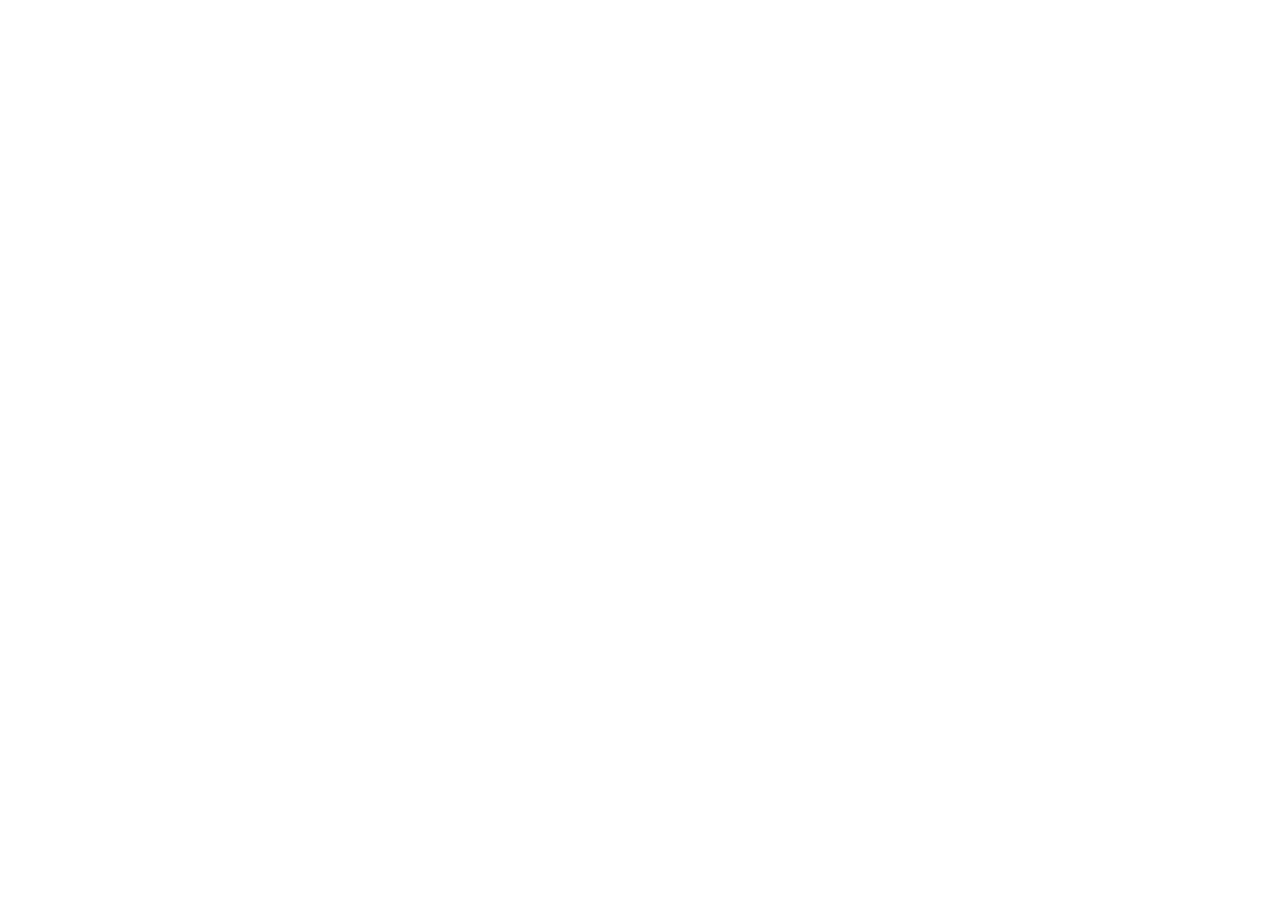
==== index.html @ 2e8dd62c "nyoba" ====
<!doctype html>
<html lang="en">
  <head>
    <meta charset="UTF-8" />
    <link rel="icon" type="image/svg+xml" href="/vite.svg" />
    <meta name="viewport" content="width=device-width, initial-scale=1.0" />
    <title>Kampiun</title>
    <script type="module" crossorigin src="docs/assets/index-pdpG5fGX.js"></script>
    <link rel="stylesheet" crossorigin href="docs/assets/index-CYOqL9sO.css">
  </head>
  <body>
    <div id="root"></div>
  </body>
</html>
  </head>
  <body>
    <div id="root"></div>
  </body>
</html>
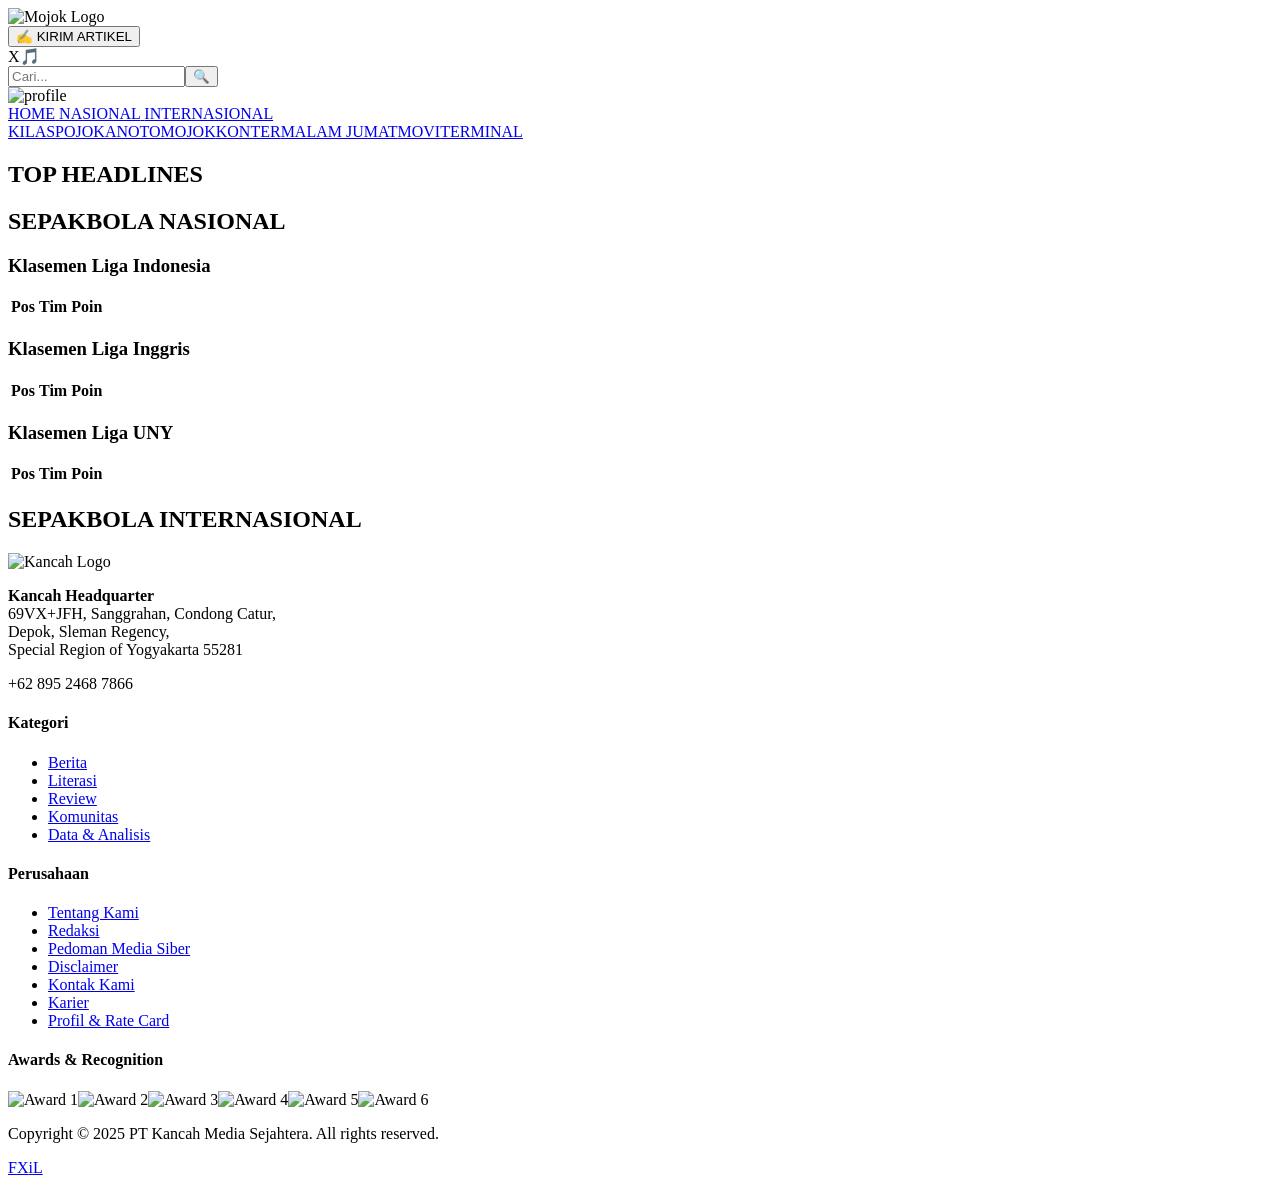
==== commit d33b41de: "Update index.html" ====
--- a/index.html
+++ b/index.html
@@ -5,8 +5,8 @@
     <link rel="icon" type="image/svg+xml" href="/vite.svg" />
     <meta name="viewport" content="width=device-width, initial-scale=1.0" />
     <title>Kampiun</title>
-    <script type="module" crossorigin src="docs/assets/index-pdpG5fGX.js"></script>
-    <link rel="stylesheet" crossorigin href="docs/assets/index-CYOqL9sO.css">
+    <script type="module" crossorigin src="frontend/docs/assets/index-DNsXhuLQ.js"></script>
+    <link rel="stylesheet" crossorigin href="fronten/docs/assets/index-BXxQSb7X.css">
   </head>
   <body>
     <div id="root"></div>
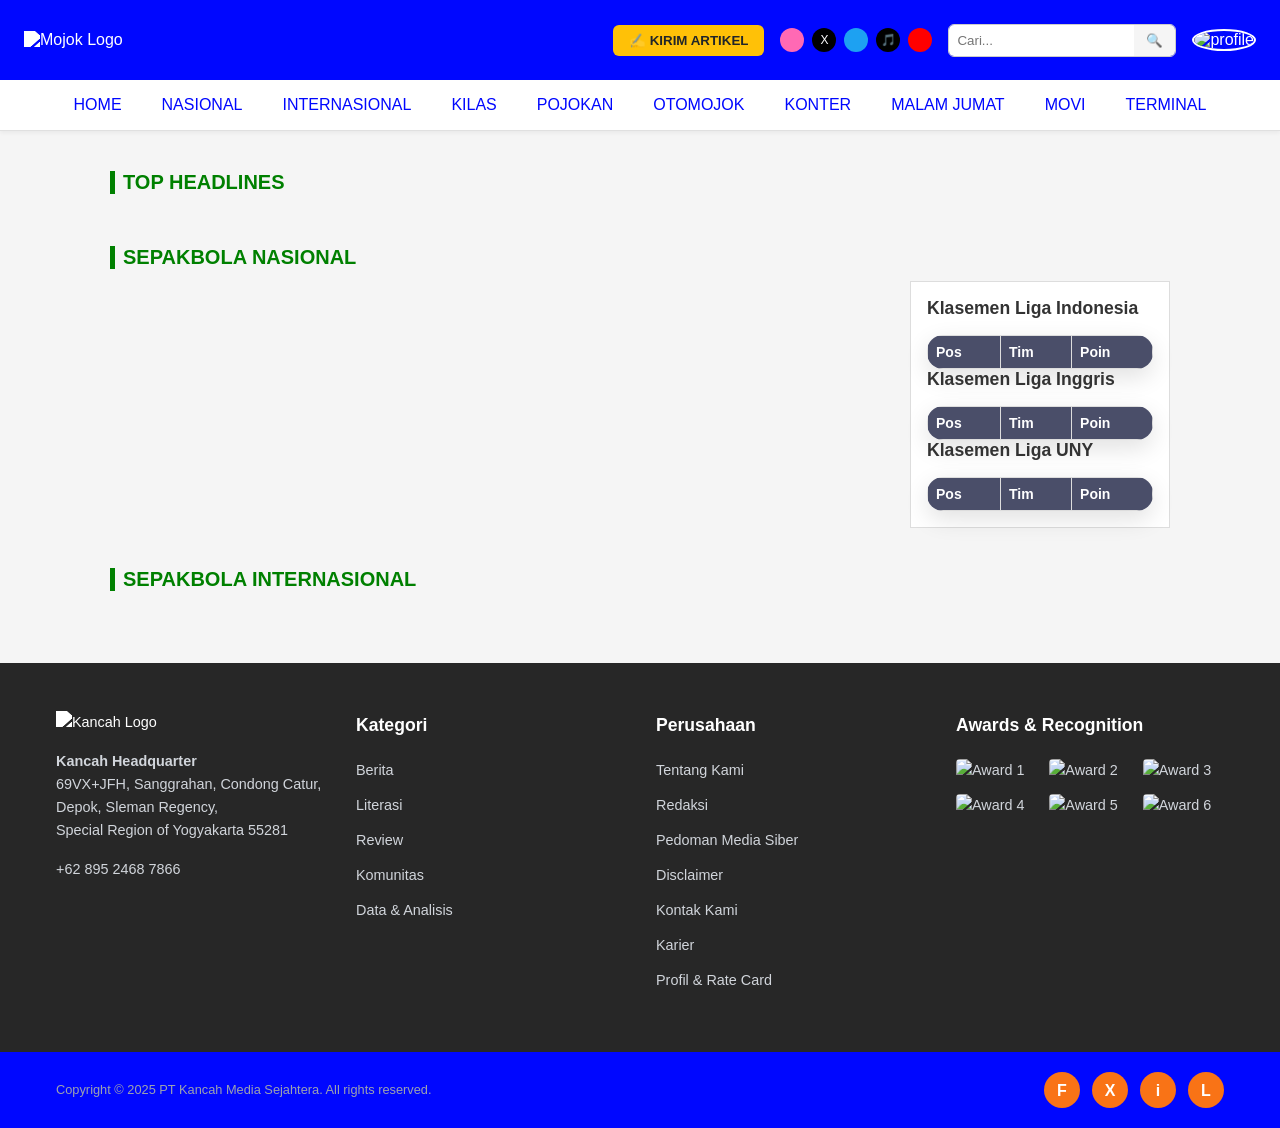
==== commit ddf5fadc: "Update index.html" ====
--- a/index.html
+++ b/index.html
@@ -6,7 +6,7 @@
     <meta name="viewport" content="width=device-width, initial-scale=1.0" />
     <title>Kampiun</title>
     <script type="module" crossorigin src="frontend/docs/assets/index-DNsXhuLQ.js"></script>
-    <link rel="stylesheet" crossorigin href="fronten/docs/assets/index-BXxQSb7X.css">
+    <link rel="stylesheet" crossorigin href="frontend/docs/assets/index-BXxQSb7X.css">
   </head>
   <body>
     <div id="root"></div>
--- a/frontend/docs/assets/index-BXxQSb7X.css
+++ b/frontend/docs/assets/index-BXxQSb7X.css
@@ -0,0 +1,2188 @@
+/* ===== RESET & BASE ===== */
+* {
+  margin: 0;
+  padding: 0;
+  box-sizing: border-box;
+}
+
+body {
+  font-family: "Inter", "Segoe UI", Tahoma, Geneva, Verdana, sans-serif;
+  background: #f4f6f8;
+  color: #333;
+}
+
+a {
+  text-decoration: none;
+  color: inherit;
+}
+
+button {
+  cursor: pointer;
+  border: none;
+  outline: none;
+  transition: all 0.2s ease;
+}
+
+/* ===== AUTH PAGE ===== */
+.auth-page {
+  display: flex;
+  justify-content: center;
+  align-items: center;
+  min-height: 100vh;
+  background: linear-gradient(135deg, #4a4e69, #22223b);
+}
+
+.auth-box {
+  background: #fff;
+  padding: 40px;
+  border-radius: 16px;
+  width: 360px;
+  text-align: center;
+  box-shadow: 0 12px 36px rgba(0,0,0,0.15);
+  transition: transform 0.3s ease, box-shadow 0.3s ease;
+}
+
+.auth-box:hover {
+  transform: translateY(-5px);
+  box-shadow: 0 18px 48px rgba(0,0,0,0.2);
+}
+
+.auth-box h1 {
+  margin-bottom: 25px;
+  color: #22223b;
+  font-size: 28px;
+  font-weight: 700;
+}
+
+.auth-box input {
+  width: 100%;
+  padding: 14px;
+  margin-bottom: 18px;
+  border-radius: 8px;
+  border: 1px solid #ccc;
+  font-size: 14px;
+}
+
+.auth-box button {
+  width: 100%;
+  padding: 14px;
+  background: #4a90e2;
+  color: #fff;
+  border-radius: 8px;
+  font-weight: 600;
+  font-size: 15px;
+}
+
+.auth-box p {
+  margin-top: 18px;
+  font-size: 14px;
+}
+
+.auth-box a {
+  color: #4a90e2;
+  font-weight: 500;
+}
+
+/* ===== ADMIN LAYOUT ===== */
+.admin-layout {
+  display: flex;
+  min-height: 100vh;
+  transition: all 0.3s ease;
+  background: #f4f6f8;
+}
+
+/* Sidebar */
+.sidebar {
+  width: 260px;
+  background: #1f1f2e;
+  color: #fff;
+  flex-shrink: 0;
+  padding: 25px 20px;
+  transition: transform 0.3s ease, box-shadow 0.3s ease;
+  box-shadow: 2px 0 12px rgba(0,0,0,0.1);
+  position: relative;
+  z-index: 1002;
+  border-radius: 0 16px 16px 0;
+}
+
+.sidebar h2.logo {
+  text-align: center;
+  margin-bottom: 35px;
+  font-size: 26px;
+  font-weight: 700;
+  letter-spacing: 1px;
+  color: #f4f6f8;
+}
+
+.sidebar ul {
+  list-style: none;
+}
+
+.sidebar ul li {
+  margin-bottom: 18px;
+}
+
+.sidebar ul li a {
+  display: block;
+  padding: 12px 15px;
+  border-radius: 8px;
+  color: #f4f6f8;
+  font-weight: 500;
+  transition: all 0.3s ease;
+}
+
+.sidebar ul li a.active,
+.sidebar ul li a:hover {
+  background: #4a4e69;
+  box-shadow: 0 4px 12px rgba(0,0,0,0.2);
+}
+
+.btn-logout {
+  margin-top: 30px;
+  width: 100%;
+  padding: 12px;
+  background: #ff4d6d;
+  border-radius: 8px;
+  font-weight: 600;
+  color: #fff;
+  transition: all 0.2s ease;
+}
+
+.btn-logout:hover {
+  background: #ff2a55;
+}
+
+/* Hamburger toggle button */
+.menu-toggle {
+  display: block;
+  position: fixed;
+  top: 15px;
+  left: 15px;
+  background: #007bff;
+  color: #fff;
+  padding: 10px 15px;
+  border-radius: 8px;
+  font-size: 18px;
+  z-index: 1001;
+  transition: all 0.3s ease;
+}
+
+/* Saat sidebar dibuka, sembunyikan hamburger */
+.admin-layout.sidebar-open .menu-toggle {
+  opacity: 0;
+  visibility: hidden;
+}
+
+/* Overlay for mobile */
+.overlay {
+  display: none;
+  position: fixed;
+  inset: 0;
+  background: rgba(0,0,0,0.5);
+  z-index: 1000;
+  transition: opacity 0.3s ease;
+  opacity: 0;
+}
+
+.admin-layout.sidebar-open .overlay {
+  display: block;
+  opacity: 1;
+}
+
+/* Content */
+.content {
+  flex: 1;
+  padding: 35px;
+  overflow-x: auto;
+}
+
+.content h1 {
+  margin-bottom: 25px;
+  font-size: 26px;
+  color: #22223b;
+  font-weight: 700;
+}
+
+/* Form Box */
+.form-box {
+  background: #fff;
+  padding: 25px;
+  border-radius: 16px;
+  margin-bottom: 35px;
+  box-shadow: 0 8px 24px rgba(0,0,0,0.12);
+}
+
+.form-box input,
+.form-box select,
+.form-box textarea {
+  width: 100%;
+  padding: 14px;
+  margin-bottom: 18px;
+  border-radius: 8px;
+  border: 1px solid #ccc;
+  font-size: 14px;
+}
+
+.form-box button {
+  padding: 12px 18px;
+  background: #4a90e2;
+  color: #fff;
+  border-radius: 8px;
+  font-weight: 600;
+  transition: all 0.2s ease;
+}
+
+.form-box button:hover {
+  background: #3578c6;
+}
+
+.input-liga-baru {
+  display: flex;
+  gap: 12px;
+  margin-bottom: 18px;
+}
+
+.input-liga-baru input {
+  flex: 1;
+}
+
+/* ===== TABLES ===== */
+table {
+  width: 100%;
+  border-collapse: collapse;
+  background: #fff;
+  border-radius: 16px;
+  overflow: hidden;
+  box-shadow: 0 8px 24px rgba(0,0,0,0.12);
+}
+
+table th,
+table td {
+  padding: 14px;
+  text-align: left;
+  border-bottom: 1px solid #e0e0e0;
+  font-size: 14px;
+}
+
+table th {
+  background: #4a4e69;
+  color: #fff;
+  font-weight: 600;
+}
+
+.img-thumb {
+  width: 80px;
+  height: auto;
+  border-radius: 12px;
+}
+
+/* ===== ACTION BUTTONS ===== */
+.action-buttons button {
+  margin-right: 6px;
+  padding: 8px 14px;
+  border-radius: 8px;
+  font-weight: 500;
+  border: none;
+  transition: all 0.2s ease;
+}
+
+.btn-edit {
+  background: #ffcd38;
+  color: #333;
+}
+
+.btn-edit:hover {
+  background: #f7b500;
+}
+
+.btn-delete {
+  background: #ff4d6d;
+  color: #fff;
+}
+
+.btn-delete:hover {
+  background: #ff2a55;
+}
+
+.btn-approve {
+  background: #4caf50;
+  color: #fff;
+}
+
+.btn-approve:hover {
+  background: #3e8e41;
+}
+
+.btn-revisi {
+  background: #ff9800;
+  color: #fff;
+}
+
+.btn-revisi:hover {
+  background: #e68900;
+}
+
+.btn-block {
+  background: #ff4d6d;
+  color: #fff;
+}
+
+.btn-unblock {
+  background: #4caf50;
+  color: #fff;
+}
+
+/* ===== MODAL REVISI MODERN ===== */
+.modal-overlay {
+  position: fixed;
+  inset: 0;
+  background: rgba(0,0,0,0.6);
+  display: flex;
+  justify-content: center;
+  align-items: center;
+  z-index: 2000;
+  animation: fadeIn 0.3s ease;
+}
+
+.modal-box {
+  background: #fff;
+  padding: 30px 35px;
+  border-radius: 20px;
+  width: 420px;
+  max-width: 90%;
+  box-shadow: 0 20px 60px rgba(0,0,0,0.25);
+  text-align: center;
+  animation: scaleIn 0.3s ease;
+}
+
+.modal-box h2 {
+  margin-bottom: 20px;
+  font-size: 22px;
+  font-weight: 700;
+  color: #22223b;
+}
+
+.modal-box textarea {
+  width: 100%;
+  padding: 14px;
+  border-radius: 12px;
+  border: 1px solid #ccc;
+  resize: vertical;
+  margin-bottom: 25px;
+  font-size: 14px;
+  box-shadow: inset 0 2px 6px rgba(0,0,0,0.1);
+  transition: border 0.2s ease, box-shadow 0.2s ease;
+}
+
+.modal-box textarea:focus {
+  outline: none;
+  border-color: #4a90e2;
+  box-shadow: inset 0 2px 6px rgba(0,0,0,0.1), 0 0 8px rgba(74,144,226,0.3);
+}
+
+.modal-buttons {
+  display: flex;
+  justify-content: flex-end;
+  gap: 14px;
+}
+
+.btn-cancel {
+  background: #f0f0f0;
+  color: #555;
+  padding: 10px 18px;
+  border-radius: 12px;
+  font-weight: 600;
+  transition: all 0.2s ease;
+}
+
+.btn-cancel:hover {
+  background: #e0e0e0;
+}
+
+.btn-primary {
+  background: #f0f0f0;
+  color: #555;
+  padding: 10px 18px;
+  border-radius: 12px;
+  font-weight: 600;
+  transition: all 0.2s ease;
+}
+
+.btn-primary:hover {
+  background: #e0e0e0;
+}
+.btn-submit-revisi {
+  background: #4a90e2;
+  color: #fff;
+  padding: 10px 18px;
+  border-radius: 12px;
+  font-weight: 600;
+  transition: all 0.2s ease, transform 0.2s ease;
+}
+
+.btn-submit-revisi:hover {
+  background: #3578c6;
+  transform: translateY(-2px);
+}
+
+/* ===== ANIMATIONS ===== */
+@keyframes scaleIn {
+  0% {
+    transform: scale(0.8);
+    opacity: 0;
+  }
+  100% {
+    transform: scale(1);
+    opacity: 1;
+  }
+}
+
+@keyframes fadeIn {
+  from { opacity: 0; }
+  to { opacity: 1; }
+}
+/* Tambahkan di admin.css */
+
+/* Efek hover untuk tabel */
+.table-hover tbody tr:hover {
+  background-color: #f5f5f5;
+}
+
+/* Styling untuk Modal Pratinjau */
+/* GANTI SEMUA CSS LAMA ANDA UNTUK MODAL PRATINJAU DENGAN INI */
+
+/* Wadah utama modal */
+.preview-modal {
+  max-width: 900px;
+  width: 90%;
+  max-height: 90vh; /* Batasi tinggi modal */
+  animation: slideDown 0.3s ease-out forwards;
+  
+  /* Layout Flexbox untuk memisahkan header, konten, dan footer */
+  display: flex;
+  flex-direction: column;
+  overflow: hidden; /* Penting untuk border-radius */
+  position: relative; /* Penting untuk tombol close 'X' */
+}
+
+/* Area konten yang bisa di-scroll */
+.preview-scroll-container {
+  flex-grow: 1; /* Membuat area ini mengisi ruang kosong */
+  overflow-y: auto; /* SCROLLBAR HANYA MUNCUL DI SINI */
+  padding: 0 2rem; /* Jarak kiri-kanan untuk konten */
+}
+
+/* Gambar di dalam pratinjau */
+.preview-image {
+  width: 100%;
+  max-height: 400px;
+  object-fit: cover;
+  border-radius: 8px;
+  margin-bottom: 1rem;
+}
+
+/* Judul di dalam pratinjau */
+.preview-modal h3 {
+  font-size: 2rem;
+  margin-top: 0;
+  margin-bottom: 0.5rem;
+}
+
+/* Info author di dalam pratinjau */
+.preview-author {
+  font-size: 0.9rem;
+  color: #666;
+  margin-bottom: 1.5rem;
+  font-style: italic;
+}
+
+/* Teks konten di dalam pratinjau */
+.preview-content {
+  font-size: 1.1rem;
+  line-height: 1.6;
+  white-space: pre-wrap;
+  text-align: left;
+  border-top: 1px solid #eee;
+  padding-top: 1rem;
+}
+
+/* Tombol close 'X' di pojok kanan atas */
+.modal-close-btn {
+  position: absolute;
+  top: 10px;
+  right: 15px;
+  background: none;
+  border: none;
+  font-size: 2.5rem; /* Ukuran 'X' */
+  line-height: 1;
+  color: #aaa;
+  cursor: pointer;
+  padding: 0;
+  transition: color 0.2s ease;
+}
+
+.modal-close-btn:hover {
+  color: #333;
+}
+
+@keyframes slideDown {
+  from {
+    /* Posisi awal: sedikit di atas layar & transparan */
+    transform: translateY(-30px);
+    opacity: 0;
+  }
+  to {
+    /* Posisi akhir: di posisi normal & terlihat jelas */
+    transform: translateY(0);
+    opacity: 1;
+  }
+}
+/* Tambahkan atau ganti gaya yang ada di admin.css */
+
+.modal-buttons {
+  /* Memberi jarak antar tombol */
+  display: flex;
+  gap: 10px;
+  justify-content: flex-end; /* Meratakan tombol ke kanan */
+  padding-top: 1.5rem;
+  border-top: 1px solid #eee;
+}
+
+/* Gaya dasar untuk SEMUA tombol di dalam modal */
+.modal-buttons button {
+  border: none;
+  /* ✅ Ini akan membuat semua sudut tombol sama (8px) */
+  border-radius: 8px; 
+  font-weight: bold;
+  font-size: 1rem;
+  padding: 10px 20px; /* Membuat ukuran tombol proporsional */
+  cursor: pointer;
+  transition: all 0.2s ease-in-out;
+  display: inline-flex;
+  align-items: center;
+  gap: 6px;
+}
+
+/* Efek saat mouse diarahkan ke tombol */
+.modal-buttons button:hover {
+  transform: translateY(-2px);
+  box-shadow: 0 4px 8px rgba(0,0,0,0.1);
+}
+
+/* Sekarang, kita hanya tentukan warna spesifik untuk tiap tombol */
+.btn-approve {
+  background-color: #28a745;
+  color: white;
+}
+.btn-revisi {
+  background-color: #ffc107;
+  color: #333;
+}
+.btn-cancel {
+  background-color: #f0f0f0;
+  color: #555;
+  border: 1px solid #ddd;
+}
+/* Styling untuk Status Badge di Admin Dashboard */
+.status-badge {
+  padding: 4px 10px;
+  border-radius: 12px;
+  font-size: 0.8rem;
+  color: white;
+  text-transform: capitalize;
+  font-weight: bold;
+}
+
+/* Warna Hijau untuk Approved */
+.status-badge.status-approved { 
+  background-color: #28a745; 
+}
+
+/* Warna Kuning untuk Pending */
+.status-badge.status-pending { 
+  background-color: #ffc107; 
+  color: #333; /* Teks lebih gelap agar terbaca */
+}
+
+/* Warna Merah untuk Revisi */
+.status-badge.status-revisi { 
+  background-color: #dc3545; 
+}/* === 1. PENGATURAN DASAR & LAYOUT UTAMA === */
+/* === 0. DEKLARASI FONT KUSTOM === */
+/* Normal (Book) */
+@font-face {
+  font-family: 'All Round Gothic';
+  src: url('/assets/fonnts.com-All_Round_Gothic_Book-CXsYnRYj.otf') format('opentype');
+  font-weight: 400;
+  font-style: normal;
+}
+@font-face {
+  font-family: 'All Round Gothic';
+  src: url('/assets/fonnts.com-All_Round_Gothic_Book_Oblique-DtonwOFO.otf') format('opentype');
+  font-weight: 400;
+  font-style: oblique; /* atau italic */
+}
+
+/* Medium */
+@font-face {
+  font-family: 'All Round Gothic';
+  src: url('/assets/fonnts.com-All_Round_Gothic_Medium-DG41T-Ao.otf') format('opentype');
+  font-weight: 500;
+  font-style: normal;
+}
+@font-face {
+  font-family: 'All Round Gothic';
+  src: url('/assets/fonnts.com-All_Round_Gothic_Medium_Oblique-DYUsGU7U.otf') format('opentype');
+  font-weight: 500;
+  font-style: oblique;
+}
+
+/* Demi-Bold */
+@font-face {
+  font-family: 'All Round Gothic';
+  src: url('/assets/fonnts.com-All_Round_Gothic_Demi-DaH8mshR.otf') format('opentype');
+  font-weight: 600;
+  font-style: normal;
+}
+@font-face {
+  font-family: 'All Round Gothic';
+  src: url('/assets/fonnts.com-All_Round_Gothic_Demi_Oblique-BxZIf-C1.otf') format('opentype');
+  font-weight: 600;
+  font-style: oblique;
+}
+
+/* Bold */
+@font-face {
+  font-family: 'All Round Gothic';
+  src: url('/assets/fonnts.com-All_Round_Gothic_Bold-CRWA45JI.otf') format('opentype');
+  font-weight: 700; /* 700 adalah bold */
+  font-style: normal;
+}
+@font-face {
+  font-family: 'All Round Gothic';
+  src: url('/assets/fonnts.com-All_Round_Gothic_Bold_Oblique-DeQstJPp.otf') format('opentype');
+  font-weight: 700;
+  font-style: oblique;
+}
+
+/* Extra Light */
+@font-face {
+  font-family: 'All Round Gothic';
+  src: url('/assets/fonnts.com-All_Round_Gothic_XLig-Byb9FZu1.otf') format('opentype');
+  font-weight: 200;
+  font-style: normal;
+}
+@font-face {
+  font-family: 'All Round Gothic';
+  src: url('/assets/fonnts.com-All_Round_Gothic_XLig_Oblique-D5b7LutZ.otf') format('opentype');
+  font-weight: 200;
+  font-style: oblique;
+}
+
+body {
+  margin: 0;
+  font-family: 'All Round Gothic', sans-serif; 
+  background-color: #f5f5f5;
+  color: #333;
+}
+
+.container {
+  max-width: 1100px;
+  margin: 0 auto;
+  padding: 1.25rem;
+}
+
+.section {
+  margin-bottom: 2.5rem;
+}
+
+.section h2 {
+  font-size: 1.25rem;
+  font-weight: bold;
+  color: #008000;
+  margin: 1.25rem 0 0.75rem;
+  border-left: 5px solid #008000;
+  padding-left: 0.5rem;
+}
+
+.content-grid {
+  display: grid;
+  grid-template-columns: 3fr 1fr;
+  gap: 1.25rem;
+}
+
+.headlines-grid,
+.grid-berita {
+  display: grid;
+  grid-template-columns: repeat(auto-fit, minmax(250px, 1fr));
+  gap: 1.25rem;
+}
+
+/* === 2. HEADER & NAVBAR === */
+
+/* --- Wrapper Utama Header --- */
+.main-header {
+  width: 100%;
+  background: #fff;
+  box-shadow: 0 2px 4px rgba(0,0,0,0.05);
+  position: sticky;
+  top: 0;
+  z-index: 1000;
+}
+
+/* --- Top Bar (Logo, Search, Profile) --- */
+.topbar {
+  display: flex;
+  align-items: center;
+  justify-content: space-between;
+  height: 80px;
+  padding: 0 1.5rem;
+  background-color: #0007ff; /* Latar belakang biru */
+  color: white;
+}
+
+.logo {
+  cursor: pointer;
+}
+
+.logo .mojok-logo {
+  height: 150px; /* Ukuran besar untuk logo */
+  width: auto;
+  filter: brightness(0) invert(1); /* Membuat logo menjadi putih */
+}
+
+.topbar-right {
+  display: flex;
+  align-items: center;
+  gap: 1rem;
+}
+
+/* --- Tombol & Ikon di Top Bar --- */
+.btn-submit {
+  background: #ffc107;
+  color: #212529;
+  border: none;
+  padding: 0.5rem 1rem;
+  border-radius: 6px;
+  cursor: pointer;
+  font-weight: bold;
+  transition: background-color 0.2s;
+}
+.btn-submit:hover { background-color: #e0a800; }
+
+.social-icons { display: flex; gap: 0.5rem; }
+.social-icons .circle {
+  width: 24px; height: 24px; border-radius: 50%;
+  display: flex; justify-content: center; align-items: center;
+  font-size: 12px; cursor: pointer; color: white;
+}
+.social-icons .pink { background: #ff69b4; }
+.social-icons .black { background: black; }
+.social-icons .blue { background: #1da1f2; }
+.social-icons .red { background: #ff0000; }
+
+/* --- Search di Top Bar --- */
+.search-container { position: relative; }
+.search-box { display: flex; border: 1px solid #ccc; border-radius: 6px; overflow: hidden; }
+.search-box input { border: none; padding: 0.5rem; outline: none; }
+.search-box button { background: #f5f5f5; border: none; padding: 0 0.75rem; cursor: pointer; color: #0056b3; }
+
+/* --- Profile Dropdown --- */
+.profile-container { position: relative; }
+.profile-pic {
+  width: 40px; height: 40px;
+  border-radius: 50%; object-fit: cover; cursor: pointer;
+  border: 2px solid #fff;
+}
+.profile-dropdown {
+  position: absolute; right: 0; top: 55px;
+  background: #1f2937; border-radius: 8px;
+  box-shadow: 0 4px 12px rgba(0,0,0,0.2);
+  padding: 0.5rem; display: flex; flex-direction: column;
+  min-width: 180px; z-index: 1001;
+}
+.profile-dropdown button {
+  background: transparent; border: none; text-align: left;
+  padding: 0.75rem 1rem; color: #d1d5db; cursor: pointer;
+  font-size: 0.9rem; transition: background 0.2s; border-radius: 4px;
+}
+.profile-dropdown button:hover { background: #374151; color: #fff; }
+
+/* --- Menu Navigasi Bawah (HOME, NASIONAL...) --- */
+.navbar-menu {
+  display: flex;
+  justify-content: center;
+  background: #ffffff;
+  border-bottom: 1px solid #e0e0e0;
+}
+
+.navbar-menu a {
+  text-decoration: none;
+  color: #0007ff; /* Default: Teks biru */
+  font-weight: 500;
+  padding: 1rem 1.25rem;
+  transition: all 0.2s ease-in-out;
+}
+
+.navbar-menu a:hover {
+  background-color: #0007ff; /* Hover: Background biru, teks putih */
+  color: #ffffff;
+}
+
+/* --- Dropdown "LIPUTAN" (FIXED) --- */
+.navbar-menu .dropdown {
+  position: relative;
+}
+
+.dropdown-menu {
+  position: absolute;
+  top: 100%;
+  left: 0;
+  min-width: 180px;
+  background-color: #ffffff;
+  border: 1px solid #e0e0e0;
+  border-top: none;
+  border-radius: 0 0 8px 8px;
+  box-shadow: 0 4px 12px rgba(0, 0, 0, 0.1);
+  z-index: 1100;
+  display: flex;
+  flex-direction: column;
+}
+
+.dropdown-menu a {
+  color: #0007ff;
+  padding: 0.75rem 1rem;
+  text-align: left;
+  width: 100%;
+  box-sizing: border-box;
+}
+
+.dropdown-menu a:hover {
+  background-color: #0056b3;
+  color: #ffffff;
+}
+
+/* === 3. HASIL PENCARIAN (SEARCH DROPDOWN) === */
+.search-results-dropdown {
+  position: absolute; top: 115%; right: 0;
+  width: 320px; background-color: #ffffff;
+  border: 1px solid #dbdbdb; border-radius: 8px;
+  box-shadow: 0 4px 12px rgba(0, 0, 0, 0.1);
+  z-index: 1000; max-height: 360px; overflow-y: auto; padding: 0.5rem 0;
+}
+.search-group-header {
+  padding: 0.5rem 1rem; font-size: 0.75rem; font-weight: 600;
+  color: #8e8e8e; background-color: #fafafa; border-bottom: 1px solid #dbdbdb;
+}
+.search-result-item {
+  display: flex; align-items: center; padding: 0.5rem 1rem;
+  transition: background-color 0.2s ease-in-out; cursor: pointer;
+}
+.search-result-item:hover { background-color: #fafafa; }
+.search-result-item.info-text { color: #8e8e8e; justify-content: center; font-style: italic; }
+.search-avatar, .search-news-thumb {
+  width: 44px; height: 44px; border-radius: 50%;
+  margin-right: 0.75rem; object-fit: cover; flex-shrink: 0;
+}
+.search-news-thumb { border-radius: 4px; }
+.search-name { flex-grow: 1; font-weight: 600; font-size: 0.9rem; color: #262626; }
+.search-news-details { display: flex; flex-direction: column; }
+.search-news-category { font-size: 0.75rem; color: #8e8e8e; text-transform: capitalize; }
+.follow-btn {
+  background-color: #0095f6; color: white; border: none;
+  border-radius: 8px; padding: 7px 16px; font-weight: bold;
+  cursor: pointer; font-size: 14px;
+}
+.follow-btn.following { background-color: #efefef; color: #262626; border: 1px solid #dbdbdb; }
+
+/* === 4. KOMPONEN KARTU BERITA === */
+.berita-card, .berita-grid-card {
+  background: #fff;
+  border: 1px solid #ddd;
+  border-radius: 8px;
+  overflow: hidden;
+  cursor: pointer;
+  transition: transform 0.2s, box-shadow 0.2s;
+  box-shadow: 0 2px 4px rgba(0,0,0,0.05);
+}
+.berita-card:hover, .berita-grid-card:hover {
+  transform: translateY(-3px);
+  box-shadow: 0 4px 12px rgba(0,0,0,0.1);
+}
+.berita-card .thumb img, .berita-grid-card .thumb {
+  width: 100%;
+  height: 160px;
+  object-fit: cover;
+  display: block;
+}
+.berita-card .info, .berita-grid-card .info { padding: 1rem; }
+.berita-card .info h3, .berita-grid-card h3 { font-size: 1.1rem; margin: 0 0 0.5rem; }
+.berita-card .info .meta, .berita-grid-card .meta { font-size: 0.85rem; color: #555; }
+
+/* --- Variasi List --- */
+.berita-card.list {
+  display: flex;
+  gap: 1rem;
+  border: none;
+  box-shadow: none;
+  border-radius: 0;
+  border-bottom: 1px solid #eee;
+}
+.berita-card.list:hover { transform: none; background: #fafafa; }
+.berita-card.list .thumb { flex: 0 0 200px; }
+.berita-card.list .thumb img { width: 100%; height: 120px; border-radius: 6px; }
+.berita-card.list .info { padding: 0.5rem; }
+
+/* === 5. KOMPONEN LAINNYA === */
+
+/* --- Klasemen --- */
+.klasemen-box { background: #fff; border: 1px solid #ddd; padding: 1rem; }
+.klasemen-box h3 { margin-top: 0; margin-bottom: 1rem; font-size: 1.1rem; }
+.klasemen-box table { width: 100%; border-collapse: collapse; font-size: 0.9rem; }
+.klasemen-box th, .klasemen-box td { border: 1px solid #ddd; padding: 0.5rem; text-align: left; }
+
+/* --- Breadcrumb --- */
+.breadcrumb { font-size: 0.9rem; margin-bottom: 1.5rem; color: #555; }
+.breadcrumb span[style*="cursor: pointer"] { color: #0056b3; cursor: pointer; }
+
+/* --- Tombol Kembali --- */
+.back-btn {
+  margin-bottom: 1rem; padding: 0.5rem 1rem;
+  border: 1px solid #ddd; background: #f0f0f0;
+  cursor: pointer; border-radius: 6px; font-size: 0.9rem;
+}
+.back-btn:hover { background: #e0e0e0; }
+
+/* --- Popup Notifikasi --- */
+.popup-overlay {
+  position: fixed; top: 0; left: 0; width: 100%; height: 100%;
+  background: rgba(0,0,0,0.6); display: flex;
+  align-items: center; justify-content: center; z-index: 2000;
+}
+.popup-box {
+  background: #fff; padding: 1.5rem 2rem; border-radius: 16px;
+  box-shadow: 0 8px 24px rgba(0,0,0,0.2); max-width: 360px;
+  text-align: center; animation: popupFadeIn 0.3s ease;
+}
+.popup-icon { font-size: 40px; margin-bottom: 0.75rem; }
+.popup-message { font-size: 1rem; margin-bottom: 1rem; color: #333; }
+.popup-btn {
+  background: #007bff; color: white; border: none; padding: 10px 20px;
+  border-radius: 8px; cursor: pointer; transition: background 0.2s;
+}
+.popup-btn:hover { background: #0056b3; }
+.popup-box.success .popup-icon { color: #28a745; }
+.popup-box.error .popup-icon { color: #dc3545; }
+@keyframes popupFadeIn { from { transform: scale(0.8); opacity: 0; } to { transform: scale(1); opacity: 1; } }
+
+/* === 6. FOOTER === */
+.footer {
+  background: #000066; color: #fff;
+  text-align: center; padding: 1.5rem; margin-top: 2.5rem;
+}
+
+/* === 7. RESPONSIVE (MOBILE) === */
+@media (max-width: 768px) {
+  .navbar-menu { display: none; }
+  .hamburger {
+    display: block; font-size: 1.8rem; background: none;
+    border: none; color: #f9fafb; cursor: pointer;
+  }
+  .mobile-menu {
+    display: flex; position: absolute; top: 65px; right: 1.5rem;
+    background: #1f2937; border-radius: 8px;
+    box-shadow: 0 4px 12px rgba(0,0,0,0.2); flex-direction: column;
+    min-width: 180px; padding: 0.5rem; z-index: 999;
+    animation: slideDown 0.25s ease-out;
+  }
+  .mobile-menu a {
+    padding: 0.75rem; text-decoration: none; color: #d1d5db;
+    border-radius: 6px; transition: background 0.2s ease;
+  }
+  .mobile-menu a:hover { background: #374151; color: #fff; }
+  
+  .content-grid { grid-template-columns: 1fr; }
+  .berita-card.list { flex-direction: column; }
+  .berita-card.list .thumb { flex: auto; width: 100%; }
+  .berita-card.list .thumb img { width: 100%; height: 180px; }
+}
+
+@keyframes slideDown {
+  from { opacity: 0; transform: translateY(-10px); }
+  to { opacity: 1; transform: translateY(0); }
+}
+/* src/index.css */
+
+/* src/index.css */
+
+/* === 8. FOOTER (VERSI PERBAIKAN) === */
+
+.site-footer {
+  background-color: #272727; /* Biru Gelap */
+  color: #d1d5db;
+  padding-top: 3rem;
+  font-size: 0.9rem;
+  position: relative;
+  line-height: 1.6;
+}
+
+.footer-content {
+  /* KUNCI #1: Batasi lebar maksimum dan tengahkan footer */
+  max-width: 1200px;
+  margin: 0 auto;
+  padding: 0 1rem; /* Beri jarak dari tepi layar */
+
+  /* KUNCI #2: Buat kolom grid lebih fleksibel dan seimbang */
+  display: grid;
+  grid-template-columns: repeat(auto-fit, minmax(220px, 1fr));
+  gap: 2rem;
+  padding-bottom: 3rem;
+}
+
+.footer-column h4 {
+  font-size: 1.1rem;
+  color: #ffffff;
+  margin-top: 0;
+  margin-bottom: 1.25rem;
+  font-weight: 600;
+}
+
+/* Kolom 1: Info & Logo */
+.footer-info .footer-logo img {
+  max-width: 150px;
+  margin-bottom: 1rem;
+  filter: brightness(0) invert(1);
+}
+.footer-contact-info p {
+  margin: 0;
+}
+.footer-contact-info p:first-of-type {
+  margin-bottom: 1rem;
+}
+
+
+/* Kolom 2 & 3: Links */
+.footer-links ul {
+  list-style: none;
+  padding: 0;
+  margin: 0;
+}
+.footer-links li {
+  margin-bottom: 0.75rem;
+}
+.footer-links a {
+  color: #d1d5db;
+  text-decoration: none;
+  transition: color 0.2s;
+}
+.footer-links a:hover {
+  color: #ffffff;
+  text-decoration: underline;
+}
+
+/* Kolom 4: Awards */
+.awards-grid {
+  display: grid;
+  grid-template-columns: repeat(3, 1fr); /* Jaga agar tetap 3 kolom */
+  gap: 0.75rem;
+  align-items: center;
+}
+.awards-grid img {
+  width: 100%;
+  border-radius: 4px;
+}
+
+/* --- Bagian Bawah Footer (Copyright & Social) --- */
+.footer-bottom {
+  background-color: #0007ff;
+  padding: 1.25rem 0;
+}
+.footer-bottom-content {
+  display: flex;
+  justify-content: space-between;
+  align-items: center;
+  flex-wrap: wrap;
+  gap: 1rem;
+  max-width: 1200px;
+  margin: 0 auto;
+  padding: 0 1rem;
+}
+.copyright-text {
+  margin: 0;
+  font-size: 0.8rem;
+  color: #9ca3af;
+}
+.social-links {
+  display: flex;
+  gap: 0.75rem;
+}
+.social-links a {
+  display: flex;
+  justify-content: center;
+  align-items: center;
+  width: 36px;
+  height: 36px;
+  background-color: #f97316;
+  color: #ffffff;
+  border-radius: 50%;
+  text-decoration: none;
+  font-weight: bold;
+  font-size: 1rem;
+  transition: transform 0.2s;
+}
+.social-links a:hover {
+  transform: translateY(-2px);
+}
+
+/* --- Tombol Kembali ke Atas --- */
+.back-to-top {
+  position: absolute;
+  bottom: 20px;
+  right: 20px;
+  width: 40px;
+  height: 40px;
+  background-color: #f97316;
+  color: #ffffff;
+  border-radius: 4px;
+  display: flex;
+  justify-content: center;
+  align-items: center;
+  font-size: 1.5rem;
+  font-weight: bold;
+  line-height: 1;
+  text-decoration: none;
+  transition: opacity 0.3s;
+}
+.back-to-top:hover {
+  opacity: 0.8;
+}
+
+/* --- Penyesuaian untuk Mobile --- */
+@media (max-width: 992px) {
+  .footer-content {
+    /* Pada layar tablet, buat jadi 2 kolom */
+    grid-template-columns: repeat(auto-fit, minmax(250px, 1fr));
+  }
+}
+
+@media (max-width: 768px) {
+  .footer-bottom-content {
+    flex-direction: column;
+    justify-content: center;
+    text-align: center;
+  }
+}.profil-container {
+  max-width: 900px;
+  margin: auto;
+  padding: 20px;
+  font-family: sans-serif;
+  text-align: center;
+}
+
+/* Avatar */
+.profil-avatar {
+  width: 120px;
+  height: 120px;
+  border-radius: 50%;
+  object-fit: cover;
+  margin-bottom: 10px;
+  background: #1e88ff;
+  color: #fff;
+  font-weight: 800;
+  font-size: 40px;
+  display: flex;
+  align-items: center;
+  justify-content: center;
+}
+
+/* Nama & Bio */
+.profil-name {
+  font-size: 1.5rem;
+  margin: 5px 0;
+  color: #1eff29;
+  font-weight: 700;
+}
+
+.profil-bio {
+  font-size: 1rem;
+  color: #555;
+  margin-bottom: 10px;
+}
+
+/* Stats */
+.profil-stats {
+  display: flex;
+  gap: 20px;
+  margin-bottom: 10px;
+  justify-content: center;
+}
+
+/* Tombol umum */
+.profil-btn {
+  padding: 8px 16px;
+  margin: 8px 0;
+  border-radius: 8px;
+  background: #eee;
+  border: 1px solid #ddd;
+  cursor: pointer;
+  transition: background 0.2s, transform 0.2s;
+}
+
+.profil-btn:hover {
+  background: #ddd;
+  transform: translateY(-2px);
+}
+
+/* Tabs */
+.profil-tabs {
+  display: flex;
+  gap: 16px;
+  margin-top: 20px;
+  justify-content: center;
+}
+
+.profil-tabs button {
+  padding: 6px 12px;
+  background: transparent;
+  border: none;
+  font-weight: 600;
+  cursor: pointer;
+  transition: color 0.2s;
+}
+
+.profil-tabs .active {
+  font-weight: bold;
+  border-bottom: 2px solid #1e88ff;
+  color: #1e88ff;
+}
+
+/* Grid konten */
+.profil-content.grid {
+  display: grid;
+  grid-template-columns: repeat(auto-fill, minmax(200px, 1fr));
+  gap: 12px;
+  margin-top: 16px;
+}
+
+/* Card */
+.profil-card {
+  background: #f5f5f5;
+  padding: 12px;
+  border-radius: 8px;
+  cursor: pointer;
+  transition: transform 0.2s, box-shadow 0.2s;
+  text-align: left;
+}
+
+.profil-card:hover {
+  transform: translateY(-3px);
+  box-shadow: 0 4px 12px rgba(0,0,0,0.1);
+}
+
+.profil-card p {
+  margin: 0 0 8px 0;
+}
+
+.profil-card small {
+  color: #666;
+  font-size: 0.85rem;
+}
+
+/* Modal Edit */
+.profil-modal {
+  position: fixed;
+  top: 0;
+  left: 0;
+  width: 100%;
+  height: 100%;
+  background: rgba(0,0,0,0.5);
+  display: flex;
+  justify-content: center;
+  align-items: center;
+}
+
+.profil-modal-content {
+  background: white;
+  padding: 20px;
+  border-radius: 10px;
+  width: 300px;
+  text-align: left;
+}
+
+.profil-modal-content textarea {
+  width: 100%;
+  height: 60px;
+  margin-top: 5px;
+  margin-bottom: 10px;
+}
+
+.profil-modal-actions {
+  display: flex;
+  justify-content: space-between;
+}
+
+/* 🔙 Tombol Back */
+.back-btn {
+  display: inline-flex;
+  align-items: center;
+  gap: 8px;
+  padding: 8px 16px;
+  border-radius: 8px;
+  background: #1e88ff;
+  color: white;
+  font-weight: 600;
+  border: none;
+  cursor: pointer;
+  transition: background 0.3s, transform 0.2s;
+  margin-bottom: 16px;
+}
+
+.back-btn:hover {
+  background: #0056b3;
+  transform: translateY(-2px);
+}
+
+.back-btn:active {
+  transform: scale(0.97);
+}
+/* ==========================
+   LAYOUT UTAMA
+========================== */
+.news-page {
+  display: flex;
+  gap: 2rem;
+  padding: 2rem;
+  max-width: 1200px;
+  margin: auto;
+  font-family: "Segoe UI", Roboto, sans-serif;
+}
+
+.news-content {
+  flex: 3;
+}
+
+.news-sidebar {
+  flex: 1;
+  min-width: 250px;
+}
+
+/* ==========================
+   HEADER & META
+========================== */
+.news-title {
+  font-size: 2.2rem;
+  font-weight: bold;
+  margin: 0.5rem 0 1rem 0;
+  line-height: 1.3;
+}
+
+.news-category {
+  display: inline-block;
+  padding: 0.2rem 0.6rem;
+  background: #e63946;
+  color: #fff;
+  font-size: 0.8rem;
+  font-weight: bold;
+  border-radius: 4px;
+}
+
+.news-meta {
+  font-size: 0.9rem;
+  color: #666;
+  margin-bottom: 1rem;
+  display: flex;
+  gap: 1rem;
+}
+
+/* ==========================
+   GAMBAR & BODY
+========================== */
+.news-image {
+  width: 100%;
+  max-height: 400px;
+  object-fit: cover;
+  border-radius: 8px;
+  margin-bottom: 1.5rem;
+}
+
+.news-body {
+  font-size: 1.05rem;
+  line-height: 1.7;
+  color: #222;
+  margin-bottom: 2rem;
+}
+
+/* ==========================
+   TOMBOL AKSI
+========================== */
+.news-actions {
+  display: flex;
+  gap: 1rem;
+  margin-bottom: 2rem;
+}
+
+.btn-like,
+.btn-share {
+  padding: 0.6rem 1rem;
+  border: none;
+  border-radius: 6px;
+  cursor: pointer;
+  font-size: 1rem;
+}
+
+.btn-like {
+  background: #eee;
+}
+.btn-like.liked {
+  background: #e63946;
+  color: #fff;
+}
+.btn-share {
+  background: #1d3557;
+  color: #fff;
+}
+
+/* ==========================
+   COMMENTS ala Instagram
+========================== */
+/* Semua komentar dasar */
+.comment-item {
+  margin-bottom: 15px;
+}
+
+.comment-main {
+  display: flex;
+  gap: 10px;
+}
+
+.comment-avatar {
+  width: 40px;
+  height: 40px;
+  border-radius: 50%;
+}
+
+.comment-avatar-reply {
+  width: 30px;
+  height: 30px;
+  border-radius: 50%;
+  margin-right: 5px;
+}
+
+.comment-body {
+  flex: 1;
+}
+
+.comment-header {
+  display: flex;
+  gap: 10px;
+  font-size: 0.9rem;
+  margin-bottom: 4px;
+}
+
+.comment-date {
+  color: gray;
+  font-size: 0.8rem;
+}
+
+.comment-text {
+  margin-bottom: 5px;
+}
+
+.comment-actions {
+  font-size: 0.8rem;
+  color: #555;
+  display: flex;
+  gap: 10px;
+}
+
+.comment-actions span {
+  cursor: pointer;
+}
+
+.comment-form {
+  display: flex;
+  gap: 5px;
+  margin-top: 5px;
+}
+
+.comment-form input {
+  flex: 1;
+  padding: 5px;
+}
+
+.comment-replies {
+  margin-left: 50px; /* menjorok sekali */
+  border-left: 1px solid #eee;
+  padding-left: 10px;
+}
+
+.comment-reply {
+  display: flex;
+  align-items: center;
+  margin-bottom: 5px;
+}
+
+
+/* ==========================
+   SIDEBAR
+========================== */
+.news-sidebar ul {
+  list-style: none;
+  padding: 0;
+}
+
+.news-sidebar li {
+  display: flex;
+  align-items: flex-start;
+  gap: 10px;
+  margin-bottom: 12px;
+  cursor: pointer;
+}
+
+.news-sidebar img {
+  width: 80px;
+  height: 60px;
+  object-fit: cover;
+  border-radius: 6px;
+}
+
+.ep-title {
+  font-size: 14px;
+  font-weight: 600;
+  margin: 0;
+  line-height: 1.3;
+}
+
+.ep-meta {
+  font-size: 12px;
+  color: #666;
+}
+
+.ep-category {
+  font-weight: bold;
+  color: #d32f2f;
+}
+
+/* ==========================
+   RESPONSIVE
+========================== */
+@media (max-width: 768px) {
+  .news-page {
+    flex-direction: column;
+  }
+  .news-sidebar {
+    min-width: 100%;
+    margin-top: 2rem;
+  }
+}
+/* authorProfile.css */
+
+.author-page {
+  max-width: 800px;
+  margin: 40px auto;
+  padding: 20px;
+  background-color: #fefefe;
+  border-radius: 12px;
+  box-shadow: 0 4px 15px rgba(0, 0, 0, 0.1);
+  font-family: 'Segoe UI', Tahoma, Geneva, Verdana, sans-serif;
+  color: #333;
+}
+
+.back-btn {
+  display: inline-block;
+  margin-bottom: 20px;
+  padding: 8px 16px;
+  background-color: #3498db;
+  color: #fff;
+  border: none;
+  border-radius: 8px;
+  cursor: pointer;
+  transition: 0.3s;
+}
+.back-btn:hover {
+  background-color: #2980b9;
+}
+
+.author-header {
+  display: flex;
+  flex-direction: column;
+  align-items: center;
+  text-align: center;
+  gap: 12px;
+  margin-bottom: 30px;
+}
+
+.author-avatar {
+  width: 120px;
+  height: 120px;
+  border-radius: 50%;
+  object-fit: cover;
+  border: 3px solid #3498db;
+}
+
+.author-info h2 {
+  margin: 0;
+  font-size: 24px;
+  font-weight: 700;
+}
+
+.author-name {
+  margin: 4px 0;
+  font-size: 16px;
+  color: #555;
+}
+
+.author-bio {
+  font-size: 14px;
+  color: #666;
+  max-width: 600px;
+}
+
+.author-posts {
+  margin-top: 30px;
+}
+
+.author-posts h3 {
+  text-align: center;
+  margin-bottom: 16px;
+  font-size: 20px;
+  color: #333;
+}
+
+.author-post-item {
+  background-color: #f7f9fc;
+  padding: 12px 16px;
+  margin-bottom: 12px;
+  border-radius: 10px;
+  transition: 0.3s;
+}
+.author-post-item:hover {
+  background-color: #e1f0ff;
+}
+
+.author-post-item b {
+  font-size: 16px;
+}
+
+.author-post-item small {
+  color: #555;
+  font-size: 12px;
+}
+.posts-grid {
+  display: grid;
+  grid-template-columns: repeat(auto-fill, minmax(200px, 1fr));
+  gap: 16px;
+  margin-top: 16px;
+}
+
+.post-card {
+  background-color: #f5f5f5;
+  padding: 12px;
+  border-radius: 8px;
+  box-shadow: 0 2px 6px rgba(0,0,0,0.1);
+  transition: transform 0.2s;
+  cursor: pointer;
+}
+
+.post-card:hover {
+  transform: translateY(-4px);
+}
+.author-page {
+  padding: 1rem;
+}
+
+.back-btn {
+  margin-bottom: 1rem;
+  cursor: pointer;
+}
+
+.author-header {
+  display: flex;
+  flex-direction: column; /* pastikan column, bukan row */
+  align-items: center;    /* center horizontal */
+  text-align: center;
+  gap: 12px;
+  margin-bottom: 30px;
+}
+
+.author-page {
+  max-width: 600px;
+  margin: 40px auto;
+  padding: 20px;
+  background-color: #fefefe;
+  border-radius: 12px;
+  box-shadow: 0 4px 15px rgba(0,0,0,0.1);
+  font-family: 'Segoe UI', Tahoma, Geneva, Verdana, sans-serif;
+  color: #333;
+
+  display: flex;
+  flex-direction: column;
+  align-items: center; /* center horizontal */
+}
+
+.author-header {
+  display: flex;
+  flex-direction: column;
+  align-items: center;
+  text-align: center;
+  gap: 10px;
+  margin-bottom: 20px;
+}
+
+.profil-avatar {
+  width: 140px;
+  height: 140px;
+  border-radius: 50%;
+  object-fit: cover;
+  border: 4px solid #3498db;
+  box-shadow: 0 4px 10px rgba(0,0,0,0.15);
+  display: block;
+  margin: 0 auto 30px auto; /* atas 0, horizontal auto, bawah 15px */
+}
+
+
+.author-info h2 {
+  margin: 0;
+  font-size: 22px;
+}
+
+.author-name {
+  margin: 4px 0;
+  font-size: 16px;
+  color: #555;
+}
+
+.author-bio {
+  font-size: 14px;
+  color: #666;
+  margin-top: 4px;
+}
+
+
+.berita-grid {
+  display: grid;
+  grid-template-columns: repeat(auto-fill, minmax(200px, 1fr));
+  gap: 1rem;
+}
+
+.berita-card {
+  padding: 1rem;
+  border: 1px solid #ccc;
+  border-radius: 8px;
+  cursor: pointer;
+  transition: all 0.2s;
+}
+
+.berita-card:hover {
+  transform: translateY(-3px);
+  box-shadow: 0 2px 8px rgba(0,0,0,0.2);
+}
+.author-page {
+  max-width: 950px;
+  margin: 0 auto;
+  padding: 20px;
+}
+
+.loading-text {
+  text-align: center;
+  font-size: 1.2rem;
+  padding: 40px;
+}
+
+.author-header {
+  display: grid;
+  grid-template-columns: 150px 1fr auto;
+  gap: 30px;
+  align-items: center;
+  border-bottom: 1px solid #dbdbdb;
+  padding-bottom: 30px;
+  margin-bottom: 30px;
+}
+
+.profil-avatar {
+  width: 150px;
+  height: 150px;
+  border-radius: 50%;
+  object-fit: cover;
+}
+
+.author-info h2 {
+  font-size: 28px;
+  margin: 0 0 10px 0;
+}
+
+.author-stats {
+  display: flex;
+  gap: 20px;
+  margin-bottom: 15px;
+  font-size: 16px;
+}
+
+.author-bio {
+  font-size: 16px;
+  color: #555;
+  line-height: 1.5;
+}
+
+.author-actions {
+  align-self: flex-start;
+}
+
+/* Tombol Follow/Following dari CSS utama */
+/* Anda bisa copy dari index.css jika belum global */
+.follow-btn {
+  background-color: #0095f6;
+  color: white;
+  border: none;
+  border-radius: 8px;
+  padding: 8px 16px;
+  font-weight: bold;
+  cursor: pointer;
+  font-size: 14px;
+}
+.follow-btn.following {
+  background-color: #efefef;
+  color: #262626;
+  border: 1px solid #dbdbdb;
+}
+
+.author-posts h3 {
+  font-size: 20px;
+  margin-bottom: 20px;
+  border-bottom: 1px solid #eee;
+  padding-bottom: 10px;
+}
+
+.posts-grid {
+  display: grid;
+  /* Membuat 3 kolom dengan lebar yang sama */
+  grid-template-columns: repeat(3, 1fr);
+  gap: 20px;
+}
+
+.post-card {
+  border: 1px solid #dbdbdb;
+  border-radius: 8px;
+  overflow: hidden;
+  cursor: pointer;
+  transition: box-shadow 0.2s ease-in-out;
+  display: flex;
+  flex-direction: column;
+}
+
+.post-card:hover {
+  box-shadow: 0 4px 12px rgba(0, 0, 0, 0.1);
+}
+
+.post-card-thumb {
+  width: 100%;
+  height: 180px;
+  object-fit: cover;
+}
+
+.post-card-info {
+  padding: 15px;
+  flex-grow: 1;
+}
+
+.post-card-info h4 {
+  margin: 0 0 5px 0;
+  font-size: 16px;
+  line-height: 1.4;
+}
+
+.post-card-info small {
+  color: #8e8e8e;
+  font-size: 12px;
+}
+
+/* Responsif untuk layar kecil */
+@media (max-width: 768px) {
+  .posts-grid {
+    grid-template-columns: repeat(2, 1fr);
+  }
+  .author-header {
+    grid-template-columns: 100px 1fr;
+    grid-template-rows: auto auto;
+  }
+  .profil-avatar {
+    width: 100px;
+    height: 100px;
+  }
+  .author-actions {
+    grid-column: 2 / 3;
+    grid-row: 2 / 3;
+  }
+}
+
+@media (max-width: 480px) {
+  .posts-grid {
+    grid-template-columns: 1fr;
+  }
+}
+/* === CSS UNTUK MODAL LIST PENGGUNA === */
+
+.modal-overlay {
+  position: fixed;
+  top: 0;
+  left: 0;
+  right: 0;
+  bottom: 0;
+  background-color: rgba(0, 0, 0, 0.6);
+  display: flex;
+  align-items: center;
+  justify-content: center;
+  z-index: 2000;
+}
+
+.modal-content {
+  background-color: white;
+  width: 90%;
+  max-width: 400px;
+  border-radius: 12px;
+  box-shadow: 0 5px 15px rgba(0, 0, 0, 0.3);
+  display: flex;
+  flex-direction: column;
+  max-height: 70vh;
+}
+
+.modal-header {
+  display: flex;
+  justify-content: space-between;
+  align-items: center;
+  padding: 12px 16px;
+  border-bottom: 1px solid #dbdbdb;
+}
+
+.modal-header h3 {
+  margin: 0;
+  font-size: 16px;
+  font-weight: 600;
+}
+
+.close-btn {
+  background: none;
+  border: none;
+  font-size: 24px;
+  cursor: pointer;
+  color: #8e8e8e;
+}
+
+.modal-body {
+  padding: 8px 0;
+  overflow-y: auto;
+}
+
+.user-list-item {
+  display: flex;
+  align-items: center;
+  padding: 8px 16px;
+}
+
+.user-list-item img {
+  width: 40px;
+  height: 40px;
+  border-radius: 50%;
+  margin-right: 12px;
+  object-fit: cover;
+}
+
+.user-list-item .user-name {
+  flex-grow: 1;
+  font-weight: 600;
+}
+
+.user-list-item .follow-btn {
+  font-size: 13px;
+  padding: 6px 12px;
+}
+
+.author-stats .clickable-stat {
+  cursor: pointer;
+}
+.author-stats .clickable-stat:hover {
+  text-decoration: underline;
+}
+/* src/authorProfile.css */
+
+/* Jadikan container utama sebagai acuan posisi */
+.author-page {
+  position: relative;
+  padding-top: 50px; /* Beri ruang di atas agar konten tidak tertutup tombol */
+}
+
+/* Tombol Kembali yang Modern */
+.back-btn {
+  position: absolute; /* Mengambang di atas konten lain */
+  top: 10px;
+  left: 0;
+  
+  /* Styling Tombol */
+  background-color: #f0f2f5; /* Warna abu-abu muda seperti di banyak aplikasi */
+  border: none;
+  border-radius: 50%; /* Membuatnya bulat sempurna */
+  width: 40px;
+  height: 40px;
+  font-size: 24px; /* Ukuran panah */
+  font-weight: bold;
+  color: #333;
+  cursor: pointer;
+  
+  /* Efek visual */
+  display: flex;
+  align-items: center;
+  justify-content: center;
+  box-shadow: 0 2px 5px rgba(0,0,0,0.1);
+  transition: background-color 0.2s ease-in-out, transform 0.1s ease;
+}
+
+.back-btn:hover {
+  background-color: #e4e6eb; /* Sedikit lebih gelap saat disentuh mouse */
+}
+
+.back-btn:active {
+  transform: scale(0.95); /* Efek ditekan */
+}
+
+
+/* src/auth.css */
+
+/* Layout Utama Halaman Penuh */
+.auth-page {
+  display: flex;
+  align-items: center;
+  justify-content: center;
+  min-height: 100vh;
+  background-color: #f0f2f5; /* Warna latar sedikit abu-abu */
+  font-family: sans-serif;
+}
+
+/* Kotak Form di Tengah */
+.auth-box {
+  background: white;
+  padding: 2.5rem;
+  border-radius: 12px;
+  box-shadow: 0 10px 30px rgba(0, 0, 0, 0.1);
+  text-align: center;
+  width: 100%;
+  max-width: 400px;
+}
+
+.auth-box h1 {
+  margin-top: 0;
+  margin-bottom: 2rem;
+  color: #2c3e50; /* Warna biru tua */
+  font-size: 1.8rem;
+}
+
+/* Styling Form */
+.auth-box form {
+  display: flex;
+  flex-direction: column;
+  gap: 1rem;
+}
+
+.auth-box input {
+  width: 100%;
+  padding: 0.8rem 1rem;
+  border: 1px solid #ddd;
+  border-radius: 8px;
+  font-size: 1rem;
+  box-sizing: border-box; /* Penting agar padding tidak merusak layout */
+}
+
+/* Tombol Utama */
+.auth-box .btn-primary {
+  background-color: #3498db; /* Warna biru */
+  color: white;
+  border: none;
+  padding: 1rem;
+  border-radius: 8px;
+  font-size: 1rem;
+  font-weight: bold;
+  cursor: pointer;
+  transition: background-color 0.2s ease;
+}
+
+.auth-box .btn-primary:hover {
+  background-color: #2980b9; /* Warna biru lebih gelap saat hover */
+}
+
+.auth-box .btn-primary:disabled {
+  background-color: #bdc3c7; /* Warna abu-abu saat loading */
+  cursor: not-allowed;
+}
+
+/* Link Bantuan (Lupa Password & Pindah Form) */
+.auth-forgot-password {
+  text-align: right;
+  margin-top: -0.5rem;
+  margin-bottom: 1rem;
+}
+
+.auth-switch {
+  margin-top: 1.5rem;
+  font-size: 0.9rem;
+  color: #7f8c8d;
+}
+
+.auth-forgot-password a,
+.auth-switch a {
+  color: #3498db;
+  text-decoration: none;
+  font-weight: bold;
+}
+
+.auth-forgot-password a:hover,
+.auth-switch a:hover {
+  text-decoration: underline;
+}
+
+/* --- Styling untuk Popup Notifikasi --- */
+.popup-overlay {
+  position: fixed;
+  top: 0;
+  left: 0;
+  width: 100%;
+  height: 100%;
+  background-color: rgba(0, 0, 0, 0.6);
+  display: flex;
+  justify-content: center;
+  align-items: center;
+  z-index: 1000;
+}
+
+.popup-box {
+  background: white;
+  padding: 2rem;
+  border-radius: 12px;
+  box-shadow: 0 10px 30px rgba(0,0,0,0.2);
+  width: 90%;
+  max-width: 400px;
+  text-align: center;
+}
+
+.popup-header {
+  margin-bottom: 1rem;
+}
+
+.popup-icon {
+  font-size: 3rem;
+}
+
+.popup-message {
+  font-size: 1.1rem;
+  color: #333;
+  margin-bottom: 2rem;
+}
+
+.popup-btn {
+  background-color: #3498db;
+  color: white;
+  border: none;
+  padding: 0.8rem 1.5rem;
+  border-radius: 8px;
+  font-size: 1rem;
+  font-weight: bold;
+  cursor: pointer;
+}
